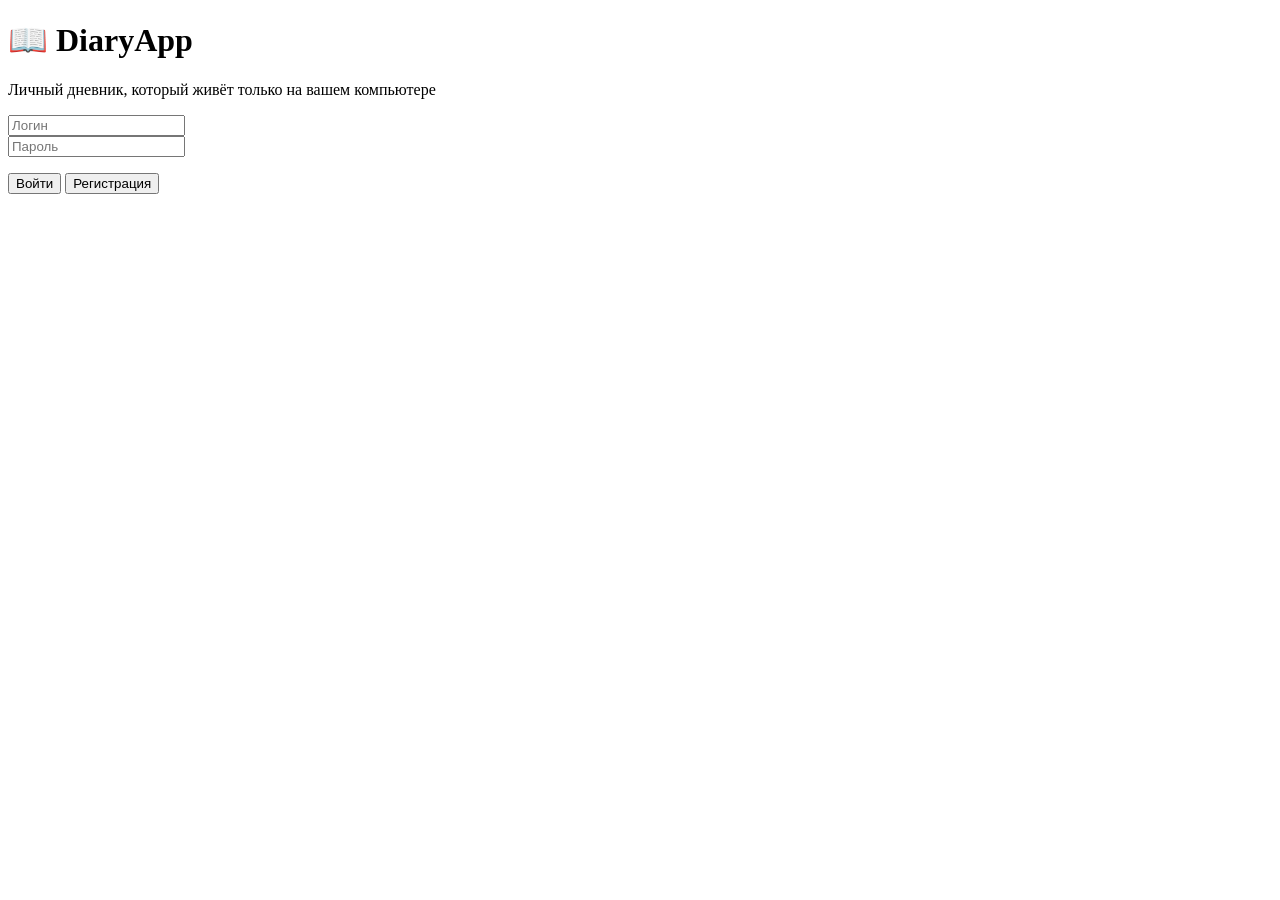
==== src/main/resources/static/index.html @ 7846d259 "Фронтенд" ====
<!DOCTYPE html>
<html lang="ru">
<head>
    <meta charset="UTF-8">
    <meta name="viewport" content="width=device-width, initial-scale=1">
    <title>DiaryApp — Вход</title>
    <link rel="stylesheet" href="/css/style.css">
</head>
<body class="auth-body">
<div class="auth-card">
    <h1 class="logo">📖 DiaryApp</h1>
    <p class="subtitle">Личный дневник, который живёт только на вашем компьютере</p>

    <form id="authForm" onsubmit="return false">
        <div class="field">
            <input id="login" placeholder="Логин" autocomplete="username" required>
        </div>
        <div class="field">
            <input id="password" type="password" placeholder="Пароль" autocomplete="current-password" required>
        </div>
        <p id="err" class="error"></p>
        <div class="row">
            <button type="button" onclick="Auth.login()">Войти</button>
            <button type="button" class="secondary" onclick="Auth.register()">Регистрация</button>
        </div>
    </form>
</div>

<script src="/js/api.js"></script>
<script src="/js/auth.js"></script>
<script>
    // Если уже залогинен — сразу на главную
    Api.get('/auth/me').then(me => { if (me) location.href = '/app.html'; }).catch(() => {});
</script>
</body>
</html>
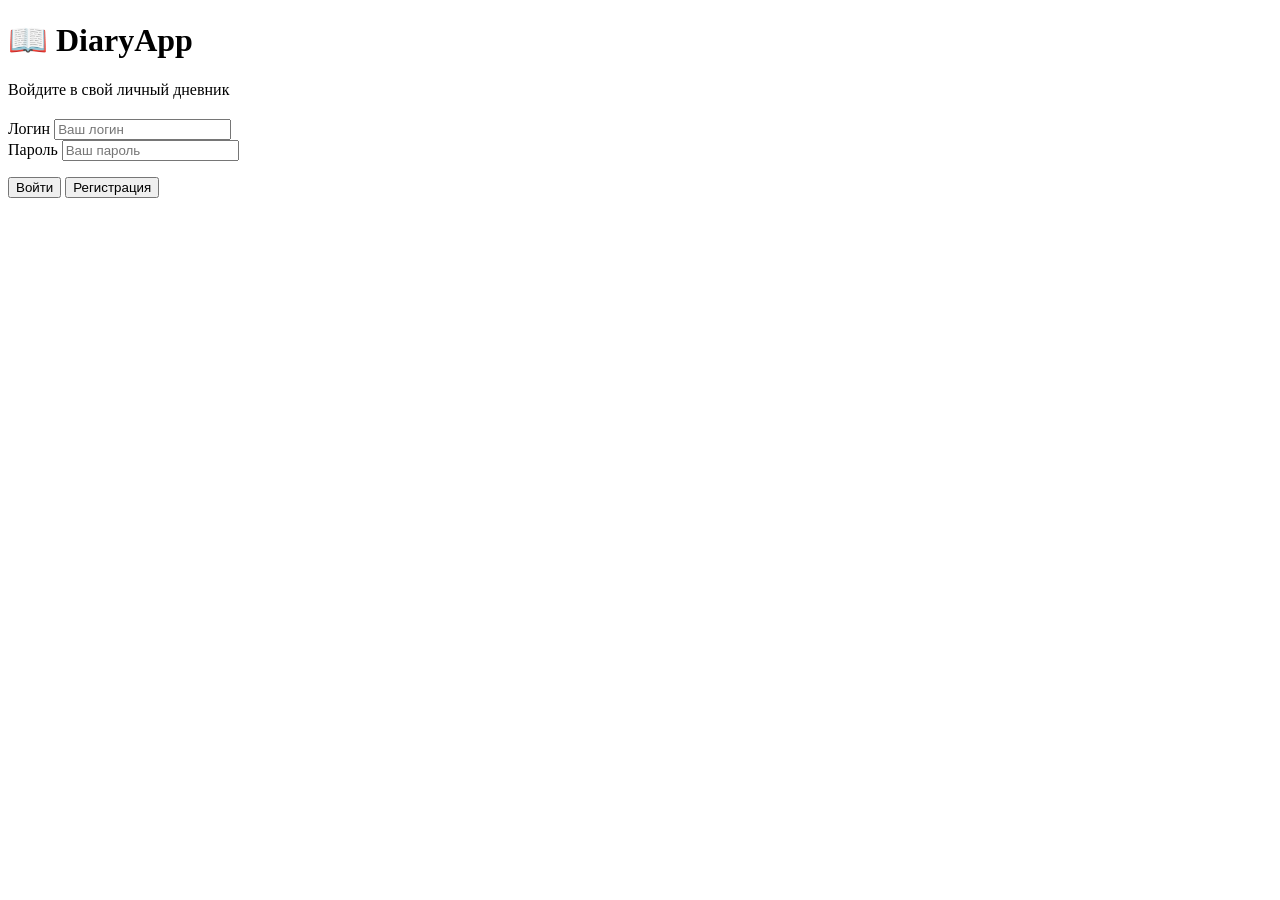
==== commit bc691437: "Готовый MVP проект (Исправленны ошибки с сохранением, обновлен фронт)" ====
--- a/src/main/resources/static/index.html
+++ b/src/main/resources/static/index.html
@@ -4,33 +4,39 @@
     <meta charset="UTF-8">
     <meta name="viewport" content="width=device-width, initial-scale=1">
     <title>DiaryApp — Вход</title>
+    <!-- ВАЖНО: путь /css/style.css, так как папка css лежит внутри static -->
     <link rel="stylesheet" href="/css/style.css">
 </head>
 <body class="auth-body">
-<div class="auth-card">
-    <h1 class="logo">📖 DiaryApp</h1>
-    <p class="subtitle">Личный дневник, который живёт только на вашем компьютере</p>
 
-    <form id="authForm" onsubmit="return false">
+<div class="auth-container">
+    <div class="auth-card">
+        <h1 class="logo text-center">📖 DiaryApp</h1>
+        <p class="muted text-center" style="margin-bottom: 20px;">Войдите в свой личный дневник</p>
+
         <div class="field">
-            <input id="login" placeholder="Логин" autocomplete="username" required>
+            <label for="login">Логин</label>
+            <input type="text" id="login" placeholder="Ваш логин" autocomplete="username">
         </div>
+
         <div class="field">
-            <input id="password" type="password" placeholder="Пароль" autocomplete="current-password" required>
+            <label for="password">Пароль</label>
+            <input type="password" id="password" placeholder="Ваш пароль" autocomplete="current-password">
         </div>
-        <p id="err" class="error"></p>
-        <div class="row">
-            <button type="button" onclick="Auth.login()">Войти</button>
-            <button type="button" class="secondary" onclick="Auth.register()">Регистрация</button>
+
+        <!-- Блок для вывода ошибок -->
+        <p id="err" class="error-text"></p>
+
+        <div class="auth-actions">
+            <button class="btn primary w-full" onclick="Auth.login()">Войти</button>
+            <button class="btn secondary w-full" onclick="Auth.register()">Регистрация</button>
         </div>
-    </form>
+    </div>
 </div>
+
+<div class="toast" id="toast"></div>
 
 <script src="/js/api.js"></script>
 <script src="/js/auth.js"></script>
-<script>
-    // Если уже залогинен — сразу на главную
-    Api.get('/auth/me').then(me => { if (me) location.href = '/app.html'; }).catch(() => {});
-</script>
 </body>
 </html>
